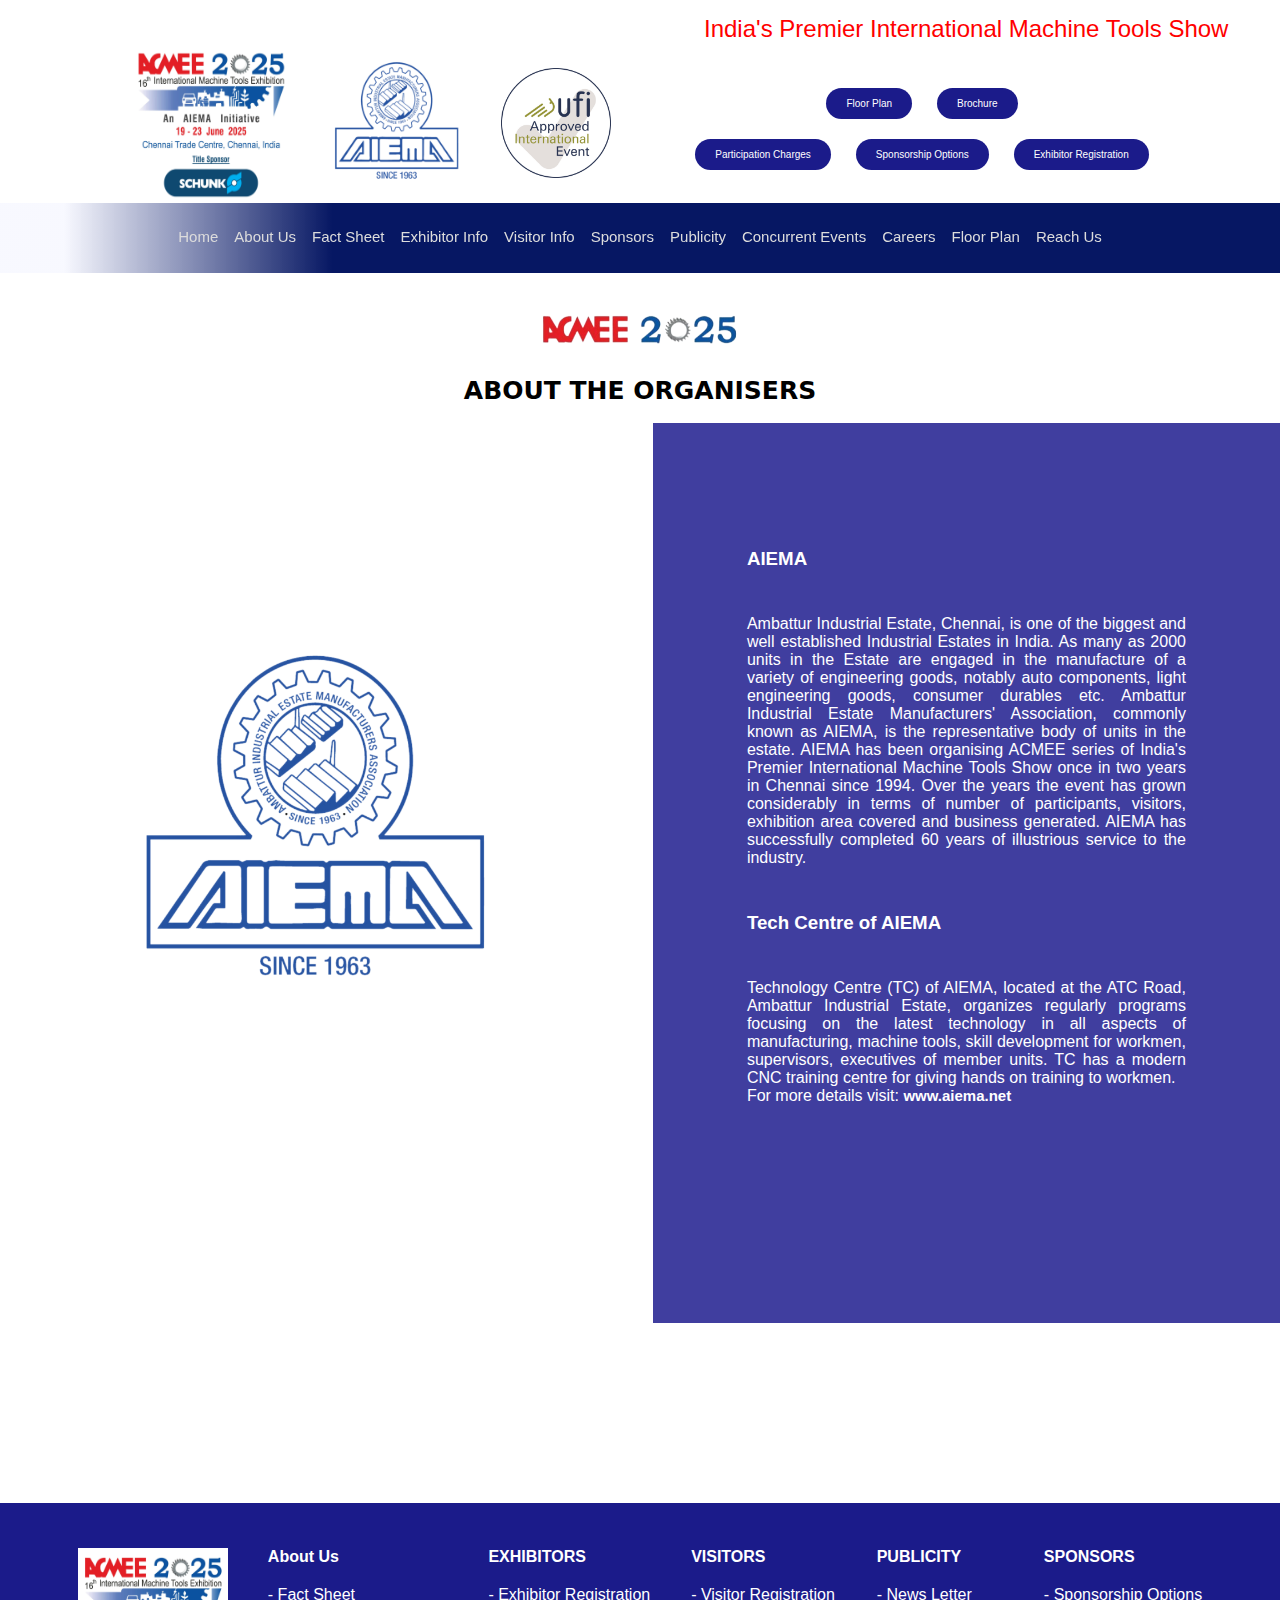
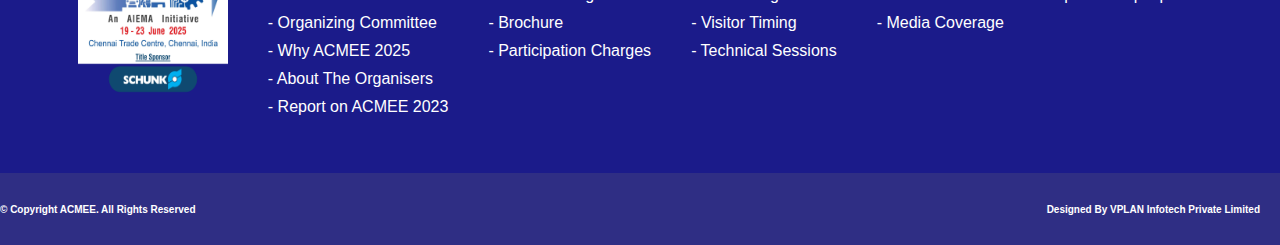
==== About the Organisers.html @ 8b9c7cbf "Add files via upload" ====
<!DOCTYPE html>
<html>
  <head>
    <meta charset="utf-8" />
    <meta http-equiv="X-UA-Compatible" content="IE=edge" />
    <title>ACMEE</title>
    <meta name="viewport" content="width=device-width, initial-scale=1" />
    <link rel="stylesheet" href="https://cdnjs.cloudflare.com/ajax/libs/font-awesome/6.6.0/css/all.min.css" integrity="sha512-Kc323vGBEqzTmouAECnVceyQqyqdsSiqLQISBL29aUW4U/M7pSPA/gEUZQqv1cwx4OnYxTxve5UMg5GT6L4JJg==" crossorigin="anonymous" referrerpolicy="no-referrer" />
    <link rel="stylesheet" type="text/css" media="screen" href="main.css" />
  </head>
  <body>
    <header>
      <div class="text"><div class="t"><h2>India's Premier International Machine Tools Show</h2></div></div>
      <div class="content">
        <div class="images">
          <img class="img1" src="Images/Untitled-design-49-e1704970346873-768x671.png" alt="">
          <img class="img2" src="Images/Untitled-design-46-768x768.png" alt="">
          <img class="img3" src="Images/UFI-International-Event-1-768x768.png" alt="">
        </div>
        <div class="texts">
          <div class="text1"><a href="">Floor Plan</a><a href="">Brochure</a></div>
          <div class="text2"><a href="">Participation Charges</a><a href="">Sponsorship Options</a><a href="">Exhibitor Registration
          </a></div>
        </div>
      </div>
    </header>
    <nav>
      <input type="checkbox" id="check" />
      <label for="check" class="menu">
        <svg
          xmlns="http://www.w3.org/2000/svg"
          width="30"
          height="30"
          fill="currentColor"
          class="bi bi-list"
          viewBox="0 0 16 16"
        >
          <path
            fill-rule="evenodd"
            d="M2.5 12a.5.5 0 0 1 .5-.5h10a.5.5 0 0 1 0 1H3a.5.5 0 0 1-.5-.5zm0-4a.5.5 0 0 1 .5-.5h10a.5.5 0 0 1 0 1H3a.5.5 0 0 1-.5-.5zm0-4a.5.5 0 0 1 .5-.5h10a.5.5 0 0 1 0 1H3a.5.5 0 0 1-.5-.5z"
          />
        </svg>
      </label>
      <div class="nav-items">
        <ul class="overview">
          <li>
            <a href="./index.html">Home</a>
          </li>
          <li class="dropdown">
            <a href="#" class="dropdown-toggle">About Us <i class="fa-solid fa-caret-down"></i></a>
            <ul class="dropdown-menu">
              <li><a href="./ACMEE 2025 Organizing Committee.html">ACMEE 2025 Organizing Committee</a></li>
              <li><a href="#">Why Acmee 2025</a></li>
              <li><a href="./About the Organisers.html">About the Organisers</a></li>
              <li><a href="./Brief Report on last edition ACMEE 2023.html">Brief Report on last edition ACMEE 2023</a></li>
            </ul>
          </li>
          <li>
            <a href="#">Fact Sheet</a>
          </li>
          <li class="dropdown">
            <a href="#" class="dropdown-toggle">Exhibitor Info <i class="fa-solid fa-caret-down"></i></a>
            <ul class="dropdown-menu">
              <li><a href="#">Exhibitor Registration
              </a></li>
              <li><a href="#">Brochure
              </a></li>
              <li><a href="#">Floor Plan
              </a></li>
              <li><a href="#">Participation Charges
              </a></li>
              <li><a href="#">Exhibitor Manual
              </a></li>
              <li><a href="#">Links & Downloads
              </a></li>
              <li><a href="#">Exhibition Venue
              </a></li>
              <li><a href="#">List of Exhibitors
              </a></li>
              <li><a href="#">Time Schedule
              </a></li>
              <li><a href="#">Exhibitor Login
              </a></li>
            </ul>
          </li>
          <li class="dropdown">
            <a href="#" class="dropdown-toggle">Visitor Info <i class="fa-solid fa-caret-down"></i></a>
            <ul class="dropdown-menu">
              <li><a href="#">Visitor Registration

              </a></li>
              <li><a href="#">Visitor Timings

              </a></li>
              <li><a href="#">Technical sessions

              </a></li>
              <li><a href="#">Report on ACMEE 2023
              </a></li>
            </ul>
          </li>
          <li class="dropdown">
            <a href="#" class="dropdown-toggle">Sponsors <i class="fa-solid fa-caret-down"></i></a>
            <ul class="dropdown-menu">
              <li><a href="#">Sponsorship Options and privileges</a></li>
              <li><a href="#">Dossier on ACMEE 2023</a></li>
            </ul>
          </li>
          <li class="dropdown">
            <a href="#" class="dropdown-toggle">Publicity <i class="fa-solid fa-caret-down"></i></a>
            <ul class="dropdown-menu">
              <li><a href="#">Publicity by The Organizers</a></li>
              <li><a href="#">News Letter</a></li>
              <li><a href="#">Media Coverage</a></li>

            </ul>
          </li>
          <li class="dropdown">
            <a href="#" class="dropdown-toggle">
              Concurrent Events <i class="fa-solid fa-caret-down"></i></a>
            <ul class="dropdown-menu">
              <li><a href="#">Product launches
              </a></li>
              <li><a href="#">Product Presentations
              </a></li>
              <li><a href="#">Technical Sessions
              </a></li>
              <li><a href="#">Exhibitor Meet
              </a></li>
              <li><a href="#">International Net Working Program
              </a></li>
              <li><a href="#">Buyer Seller Meet
              </a></li>
              <li><a href="#">Projects of Students
              </a></li>
            </ul>
          </li>
          <li>
            <a href="#">Careers</a>
          </li>
          <li>
            <a href="#">Floor Plan</a>
          </li>
          <li>
            <a href="./Reach Us.html">Reach Us</a>
          </li>
        </ul>
      </div>
    </nav>
    <section class="hero2 hero6">
        <div class="he-2">
          <img src="Images/image__3_-removebg-preview.png" alt="">
    
        </div>
        <h1>ABOUT THE ORGANISERS
        </h1>
        <div class="ac-main" style="margin-top: 2vh;">
          <div class="ac-div1">
            <img src="Images/Untitled-design-46-768x768.png" alt="">
          </div>
          <div class="ac-div2">
            <div>
              <h3>AIEMA</h3>
              <p>Ambattur Industrial Estate, Chennai, is one of the biggest and well established Industrial Estates in India. As many as 2000 units in the Estate are engaged in the manufacture of a variety of engineering goods, notably auto components, light engineering goods, consumer durables etc. Ambattur Industrial Estate Manufacturers' Association, commonly known as AIEMA, is the representative body of units in the estate. AIEMA has been organising ACMEE series of India's Premier International Machine Tools Show once in two years in Chennai since 1994. Over the years the event has grown considerably in terms of number of participants, visitors, exhibition area covered and business generated. AIEMA has successfully completed 60 years of illustrious service to the industry.</p>
              <h3 class="h3">Tech Centre of AIEMA</h3>
              <p>Technology Centre (TC) of AIEMA, located at the ATC Road, Ambattur Industrial Estate, organizes regularly programs focusing on the latest technology in all aspects of manufacturing, machine tools, skill development for workmen, supervisors, executives of member units. TC has a modern CNC training centre for giving hands on training to workmen.
              </p>
              <p>For more details visit: <a href="">www.aiema.net</a></p>
            </div>
          </div>
        </div>
        </section>
    
        <footer>
          <div class="img"><img src="./Images/Untitled-design-49-e1704970346873-768x671.png" alt=""></div>
          <div>
            <h4><i class="fa-solid fa-square"></i> About Us</h4>
            <ul>
            <li><a href="">- Fact Sheet</a></li>
            <li><a href="./ACMEE 2025 Organizing Committee.html">- Organizing Committee</a></li>
            <li><a href="">- Why ACMEE 2025</a></li>
            <li><a href="./About the Organisers.html">- About The Organisers</a></li>
            <li><a href="./Brief Report on last edition ACMEE 2023.html">- Report on ACMEE 2023</a></li>
            </ul>
          </div>
          <div>
            <h4><i class="fa-solid fa-square"></i> EXHIBITORS</h4>
            <ul>
              <li><a href="">- Exhibitor Registration</a></li>
              <li><a href="">- Brochure</a></li>
              <li><a href="">- Participation Charges</a></li>
              
            </ul>
          </div>
          <div>
            <h4><i class="fa-solid fa-square"></i> VISITORS </h4>
            <ul>
              <li><a href="">- Visitor Registration</a></li>
              <li><a href="">- Visitor Timing</a></li>
              <li><a href="">- Technical Sessions</a></li>
            </ul>
          </div>
           
          
          
          <div><h4><i class="fa-solid fa-square"></i> PUBLICITY</h4>
          <ul><li><a href="">- News Letter</a></li>
          <li><a href="">- Media Coverage</a></li></ul></div>
          <div>
            <h4><i class="fa-solid fa-square"></i> SPONSORS</h4>
            <ul>
              <li><a href=""> - Sponsorship Options</a></li>
            </ul>
          </div>
        </footer>
        <div class="foot">
          <h4>© Copyright ACMEE. All Rights Reserved</h4><h4>Designed By VPLAN Infotech Private Limited</h4>
        </div>
    <script >
    document.addEventListener("DOMContentLoaded", function () {
      const dropdownToggles = document.querySelectorAll(".dropdown-toggle");
    
      dropdownToggles.forEach((toggle) => {
        toggle.addEventListener("click", function (e) {
          e.preventDefault();
          const parent = this.parentElement;
          parent.classList.toggle("active");
        });
      });
    });
    </script>
  </body>
</html>
---- main.css ----
/* General styles */
* {
    margin: 0;
    padding: 0;
    box-sizing: border-box;
    font-family: "Rubik", sans-serif;
  }
  
  /* Nav */
  nav {
    height: 70px;
    background: rgb(20, 20, 20);
    color: rgb(220, 220, 220);
    padding: 0 2rem;
    display: flex;
    justify-content: space-between;
    align-items: center;
    position: sticky;
    top: 0;
    right: 0;
  }
  
  nav svg {
    display: none;
  }
  
  .logo h2 {
    text-decoration: overline;
    font-style: italic;
    color: rgb(0, 206, 206);
    cursor: pointer;
    margin: 0 0.5rem;
  }
  
  .nav-items {
    display: flex;
    justify-content: center;
    align-items: center;
  }
  
  .overview {
    margin: auto;
    width: 100%;
    display: flex;
    justify-content: space-around;
  }
  
  .nav-items h3 {
    display: none;
  }
  
  nav li {
    list-style: none;
    margin: 0 0.5rem;
    position: relative; /* Ensure positioning for dropdown */
  }
  
  nav a {
    text-decoration: none;
    color: rgb(220, 220, 220);
    font-size: 15px;
  }
  
  nav a:hover {
    color: #fff200;
  }
  
  nav a::after {
    content: "";
    display: block;
    height: 3px;
    background: #a0ebfd;
    width: 0%;
    transition: all ease-in-out 300ms;
  }
  
  #check,
  .menu {
    display: none;
  }
  
  nav{
    background: linear-gradient(90deg, rgba(247,248,255,0.9047268565629377) 5%, rgba(6,23,99,1) 26%, rgba(6,23,99,1) 100%);
    display: flex;
    justify-content: center;
    width: 100vw;
  }
  /* Dropdown styles */
  .dropdown-menu {
    display: none;
    position: absolute;
    left: 0;
    background: rgba(6,23,99,1);
    list-style: none;
    padding: 0.5rem 0;
    border-radius: 4px;
    width: 200px;
    box-shadow: 0 2px 5px rgba(0, 0, 0, 0.2);
    z-index: 10;
  }
  
  .dropdown-menu li {
    margin: 0;
    padding: 0;
  }
  
  .dropdown-menu a {
    display: block;
    padding: 0.5rem 1rem;
    color: rgb(220, 220, 220);
    text-decoration: none;
    font-size: 13px;
  }
  
  .dropdown-menu a:hover {
    color: rgb(27, 27, 138);
    background: linear-gradient(-180deg, rgba(103,91,182,1) 25%, rgba(250,247,255,0.9047268565629377) 100%, rgba(6,23,99,1) 100%);
 
  }
  
  /* Show dropdown on hover for desktop view */
  .dropdown:hover .dropdown-menu {
    display: block;
  }
  
  /* Hero section */
  .hero-section {
    height: 100vh;
    background: url("hero-bg.jpg") center no-repeat;
    background-size: cover;
  }
  
  .text{
    display: flex;
    justify-content: end;
  }
  .t{
    padding-top:15px;
    color: red;
    width: 45vw;
  }
  .text h2 {
    font-family: Impact, Haettenschweiler, sans-serif;
    font-weight: lighter; /* Ensure text appears normal */
  }
  
  .content{
    display: flex;
    justify-content: center;
    flex-wrap: wrap;
    column-gap: 5vw;
  }
  .texts{
    padding-left: 20px;
    padding-top: 5vh;
    max-width: 49vw;
    text-align: center;
  }
  .text1{
    text-align: center;
    display: flex;
    column-gap: 25px;
    justify-content: center;
    margin-bottom: 20px;
  }
  .text2{
    text-align: center;
    display: flex;
    column-gap: 25px;
    justify-content: center;
    margin-bottom: 20px;
  }
  .images{
    display: flex;
    justify-content: center;
    column-gap: 25px;
    align-items: center;
    max-width: 48vw;
  }
  .img1,.img2{
    width: 160px;
    height: 160px;
  }
  .img3{
    width: 110px;
    height: 110px;
  }
  .text1 a{
    text-decoration: none;
    color: white;
    font-size: 10px;
    background-color: rgb(27, 27, 138);
    padding: 10px 20px;
    border-radius: 20px;
  }
  .text2 a{
    text-decoration: none;
    font-size: 10px;
    color: white;
    background-color: rgb(27, 27, 138);
    padding: 10px 20px;
    border-radius: 20px;
  }
  .acmee{
    margin-top: 5px;
    display: flex;
    justify-content: space-around;
    background-color: rgb(27, 27, 138);
    width: 100vw;
    height:45vh;
  }
  .ac-image{
    width: 100%;
    height: 100%;
  }
  .acmee .ac-image img{
    width: 100%;
    height: 100%;
  }
  .hero2{
    text-align: center;
  }
  .he-2{
    margin-top: 4vh;
    display: flex;
    justify-content: center;
    margin-bottom: 3vh;
  }
  .he-2 img{
    width: 200px;
    height: 40px;
  }
  .hero2 h1{
    font-family:system-ui, -apple-system, BlinkMacSystemFont, 'Segoe UI', Roboto, Oxygen, Ubuntu, Cantarell, 'Open Sans', 'Helvetica Neue', sans-serif;
    font-size: 25px;
  }
  .floorplan{
    margin: auto;
    width: 80vw;
    height: 150vh;
  }
  .floorplan embed{
  
    width: 100%;
    height: 100%;
  }
  .hero3{
    background-color: rgb(64, 62, 159);
    width: 100%;
    text-align: center;
    padding-top: 15vh;
    min-height: 50vh;
    color: white;
  }
  .hero3 h3{
    margin-bottom: 5vh;
  }
  .hero3 div{
    margin: auto;
    width: 60vw;
  }
  .hero3 h4{
    margin-top: 5vh;
  }
  .hero3 h4 a{
    color: white;
    font-weight: lighter;
    text-decoration: none;
    background-color: rgb(53, 189, 185);
    padding: 20px 25px;
  }
  .hero4{
    text-align: center;
    padding-top: 20px;
  }
  .hero4 h2{
    font-family: system-ui, -apple-system, BlinkMacSystemFont, 'Segoe UI', Roboto, Oxygen, Ubuntu, Cantarell, 'Open Sans', 'Helvetica Neue', sans-serif;
  }
  .hero4 img{
    margin-top: 20px;
    width: 200px;
    height: 40px;
  }
  .g-main{
    display: flex;
    justify-content: space-between;
    flex-wrap: wrap;
  }
  .g-main div{
    width: 50%;
    min-height: 50vh;
  }
  .g-main div h2{
    margin: auto;
    width: 70%;
  }
  .g2{
    padding-top: 15vh;
    text-align: justify;
    color:white;
    background-color: rgb(64, 62, 159);
  }
  .g2 h2{
    font-family: 'Lucida Sans', 'Lucida Sans Regular', 'Lucida Grande', 'Lucida Sans Unicode', Geneva, Verdana, sans-serif;
    line-height: 25px;
    font-size: 22px;
  }
  .g2 ul{padding: 3vh 8vw ;
    list-style-type: disc;
  }
  .g2 ul li{
    margin-bottom: 15px;
  }
  .g2 ul  a{
    text-decoration: none;
    font-weight: bold;
    color: white;
    margin-left: -10px;
  }
  .dummy{
    height: 30vh;
  }
  .hero5{
    width: 100vw;
    background-color: rgb(64, 62, 159);
    min-height: 100vh;
    padding: 20vh 10vw;
    display: flex;
    flex-direction: column;
    text-align: center;
    justify-content: center;
  }
  .hero5 img{
    margin: auto;
    width: 80%;
    height: 80%;
  }
  .hero5 a{
    text-decoration: none;
    font-weight: bold;
    color: white;
    min-width:200px ;
    max-width: 400px;
    margin: auto;
    padding: 20px 25px;
    margin-top: 10vh;
    background-color: rgb(62, 149, 146);
  }
  .ac-main div{
width: 49vw;
min-height: 100vh;
  }
  .ac-main div img{
    width: 70%;
    min-height: 60%;
  }
  .ac-main{
    margin-top: 10vh;
    display: flex;
    flex-wrap: wrap;
    justify-content: space-between;
  }
  .ac-div1{
    padding-top: 20vh;
  }
  .ac-div2{
    background-color:rgb(64, 62, 159);
  }
  .ac-div2 div{
    text-align: left;
    padding: 20% 15%;
    color: white;
  }
  .ac-div2 p{
    text-align: justify;
  }
  .ac-div2 p a{
    text-decoration: none;
    font-weight: bold;
    color: white;
    font-size: 15px;
  }
  .ac-div2 h3{
    margin-bottom: 5vh;
  }
  .ac-div2 .h3{
    margin-top: 5vh;
  }
  .hero7 h2{
    margin-top: 30px;
    font-size: 35px;
  }
  .en-main{
    width: 100vw;
    min-height: 100vh;
    background-attachment: fixed;
    background-color: rgb(64, 62, 159);
    display: flex;
    flex-wrap: wrap;
    padding-bottom: 20vh;
  }
  .en-main div{
    width: 49vw;
    padding-top: 10vh;
  }
  .en-main form{
    width: 80%;
text-align: left;
padding-left: 20%;
  }
  .en-main i{
    font-size: 15px;
  }
  
  .contact-table {
    width: 100%;
    border-collapse: collapse; /* Remove space between cells */
    margin: 20px 0; /* Add space around the table */
    font-family: Arial, sans-serif; /* Set font for the table */
    font-size: 16px; /* Set font size */ /* Add shadow to the table */
  }
  
  .contact-table th,
  .contact-table td {
    padding: 12px 15px; /* Add padding inside cells */ /* Add border to cells */
    text-align: left; /* Align text to the left */
    vertical-align: top; /* Align cell content to the top */
  } .contact-table td i{
    margin-top: -12px;
  }
  .contact-table thead th {
    background-color: #007bff; /* Set background color for header */
    color: #ffffff; /* Set text color for header */
    text-align: center; /* Center align the header text */
  }

   .en-div2 {
    color: white;
    padding-left:10vw;
  }
  .en-div2 table{
    margin-top: 8vh;
  }
  .en-div2 i{
    background-color: red;
    padding: 15px;
    border-radius: 50%;
  }
  form input,textarea{
    width: 80%;
    padding: 12px;
    
  }
  form textarea{
    height: 25vh;
  }
  form button{
    margin-top: 40px;
    padding: 10px 35px;
    font-size: 7px;
    cursor: pointer;
    font-weight: lighter;
  }
  .foot{
    background-color: rgb(47, 46, 132);
    width: 100vw;
    height: 8vh;
    color: white;
    font-size: 10px;
    font-weight: lighter;
    display: flex;
    justify-content: space-between;
    align-items: center;
    padding: auto 25px;
  }
  .foot h4{
    margin-right: 20px;
  }
  footer{
    padding-top: 5vh;
    display: flex;
    flex-wrap: wrap;
    justify-content: center;
    margin-top: 20vh;
    width: 100vw;
    min-height: 30vh;
    
    row-gap: 10%;
    background-color: rgb(27, 27, 138);
  }
  footer ul{
    list-style: none;
  }
  footer div{
    margin-right: 20px;
    margin-left: 20px;
    color: white;
  }
  footer div h4{
    margin-bottom: 20px;
  }
  footer div li{
    margin-bottom: 10px;
  }
  footer div li a {
    text-decoration: none;
    color: white;
  }
  footer div img{
    width: 150px;
    height: 150px;
  }
  footer h4 i{
    color: orange;
    font-size: 10px;
  }
  footer div h4 i{
    margin-bottom: 10px;
    font-size: 8px;
  }
  .oc div img{
    margin-top: 20px;
width: 220px;
height:50px;
  }

.oc 
{background-color: whitesmoke; 
  width: 100vw;
  min-height: 100vh;
text-align: center;
}
.oc h3{
  margin-top: 3vh;
  margin-bottom: 3vh;

}
.oc-main{
  width: 100%;
  display: flex;
  justify-content: center;
  row-gap: 20px;
  flex-wrap: wrap;
  column-gap: 20px;
}
.oc-con{
  width: 280px;
  height: 500px;
  background-color: white;
  
  color: rgb(75, 75, 75);
}
.oc-con:hover{
  background-color: rgb(27, 27, 138);
  color: white;
}
.oc-main .oc-con img{
  width: 250px;
  height: 250px;
}
.oc-con{
  flex-direction: column;
}
.oc-con p{
  font-size: 12px;
}
.oc-main .oc-con h5{
  font-family: Arial, Helvetica, sans-serif;
  font-weight: 400;
}
.oc-con img{
  margin-bottom: 6vh;
}
.oc-con h2{
  margin-bottom: 20px;
}

.oc-con p{
  margin-bottom: 10px;
}
.b-main .b-div1{
  width: 30vw;
  height: 60vh;
}
.hero9{
  display: flex;
  justify-content: center;
  flex-direction: column;
  align-items: center;
  column-gap: 20px;
}
.hero9 img{
width: 300px;
height: 150px;
margin: auto;

}
.hero9 div img{
  width: 350px;
  height: 300px;
}
.hero9 div{
  margin-top: 10vh;
  display: flex;
  column-gap: 20px;
  flex-wrap: wrap;
  row-gap: 20px;
}
.b-text{
  padding: 10vw;
}
.b-text p{
  line-height: 25px;
  font-size: 14px;
  color: rgb(75, 75, 75);
  font-weight: bold;
  font-family: Verdana, Geneva, Tahoma, sans-serif;
}
.b-div1{
  text-align: center;
}
.b-d h1{
  margin-bottom: 4vh;
  font-size: 32px;
  color: rgb(2, 2, 85);
  font-family: 'Segoe UI', Tahoma, Geneva, Verdana, sans-serif;
}
.b-d{
  width: 50vw;
  padding: 4vh 10vw;
}
.b-d h4{
  line-height: 30px;
  color: rgb(75, 75, 75);
  font-size: 15px;
  text-align: justify;
  font-family: Verdana, Geneva, Tahoma, sans-serif;
}
/* Responsive */

  @media (max-width: 750px) {
    .nav-items {
      position: fixed;
      top: 0;
      left: 0;
      height: 100vh;
      width: 250px;
      flex-direction: column;
      justify-content: center;
      align-items: center;
      background: rgb(255, 255, 255);
      padding: 2rem;
      left: -250px;
      transition: all ease-in-out 1s;
      z-index: 99; /* Ensure nav items are above other content */
    }
    .nav-items a{
      color: rgba(6,23,99,1);
    }
    .nav-items a:hover{
      color: orange;
    }
    .nav-items li ul{
      background-color: rgba(6,23,99,1);
    }
    .nav-items li ul a{
      color: white;
    }
    .nav-items li ul a:hover{
      color: rgb(27, 27, 138);
      background: linear-gradient(-180deg, rgba(103,91,182,1) 25%, rgba(250,247,255,0.9047268565629377) 100%, rgba(6,23,99,1) 100%);
        }
    .overview {
      flex-direction: column;
      width: auto;
    }
    nav{
      display: flex;
    }
    .nav-items h3 {
      display: inline-block;
      font-weight: 400;
      text-transform: uppercase;
      font-size: 13px;
      margin-bottom: 1rem;
    }
  
    nav svg {
      display: inline-block;
      cursor: pointer;
      vertical-align: top;
    }
  
    nav li {
      margin: 1rem 0;
    }
  
    nav a {
      display: inline-block;
    }
  
    nav a:hover {
      margin-left: 2px;
      transition: all ease-in-out 300ms;
    }
    .g-main div{
      width: 100vw;
    }
    .ac-main div{
      width: 100vw;
    }
    .menu {
      display: inline-block;
      position: relative;
      right: 2.5rem;
      margin-left:90vw; /* Adjust to right side */
      z-index: 100; /* Keep menu icon above everything */
    }
    .en-main div{
      width: 100%;
    }
    form input,textarea{
      width: 100%;
    }
    #check:checked ~ .nav-items {
      left: 0;
    }
  
    /* Mobile dropdown styles */
    .dropdown-menu {
      position: relative;
      display: none;
    }
  
    .dropdown.active .dropdown-menu {
      display: block;
    }
    .t{
        width: 100vw;
        font-size: 10px;
      }
      .images{
        width: 100vw;
      }
      .img1,.img2{
        width: 100px;
        height: 100px;
      }
      footer{
        flex-direction: column;
        column-gap: 25px;
      }
      footer .img{
        margin: auto;
      }
      .img3{
        width: 70px;
        height: 70px;
      }
      .texts{
        width: 100vw;
      }
      .t{
        text-align: center;
      }
      .text1 a, .text2 a{
        font-size: 8px;
      }
      .hero3{
        min-height: 60vh;
      }
      .hero3 div{
        width: 90%;
      }
      .hero3 p{
        font-size: 13px;
        line-height: 20px;
      } 
  }
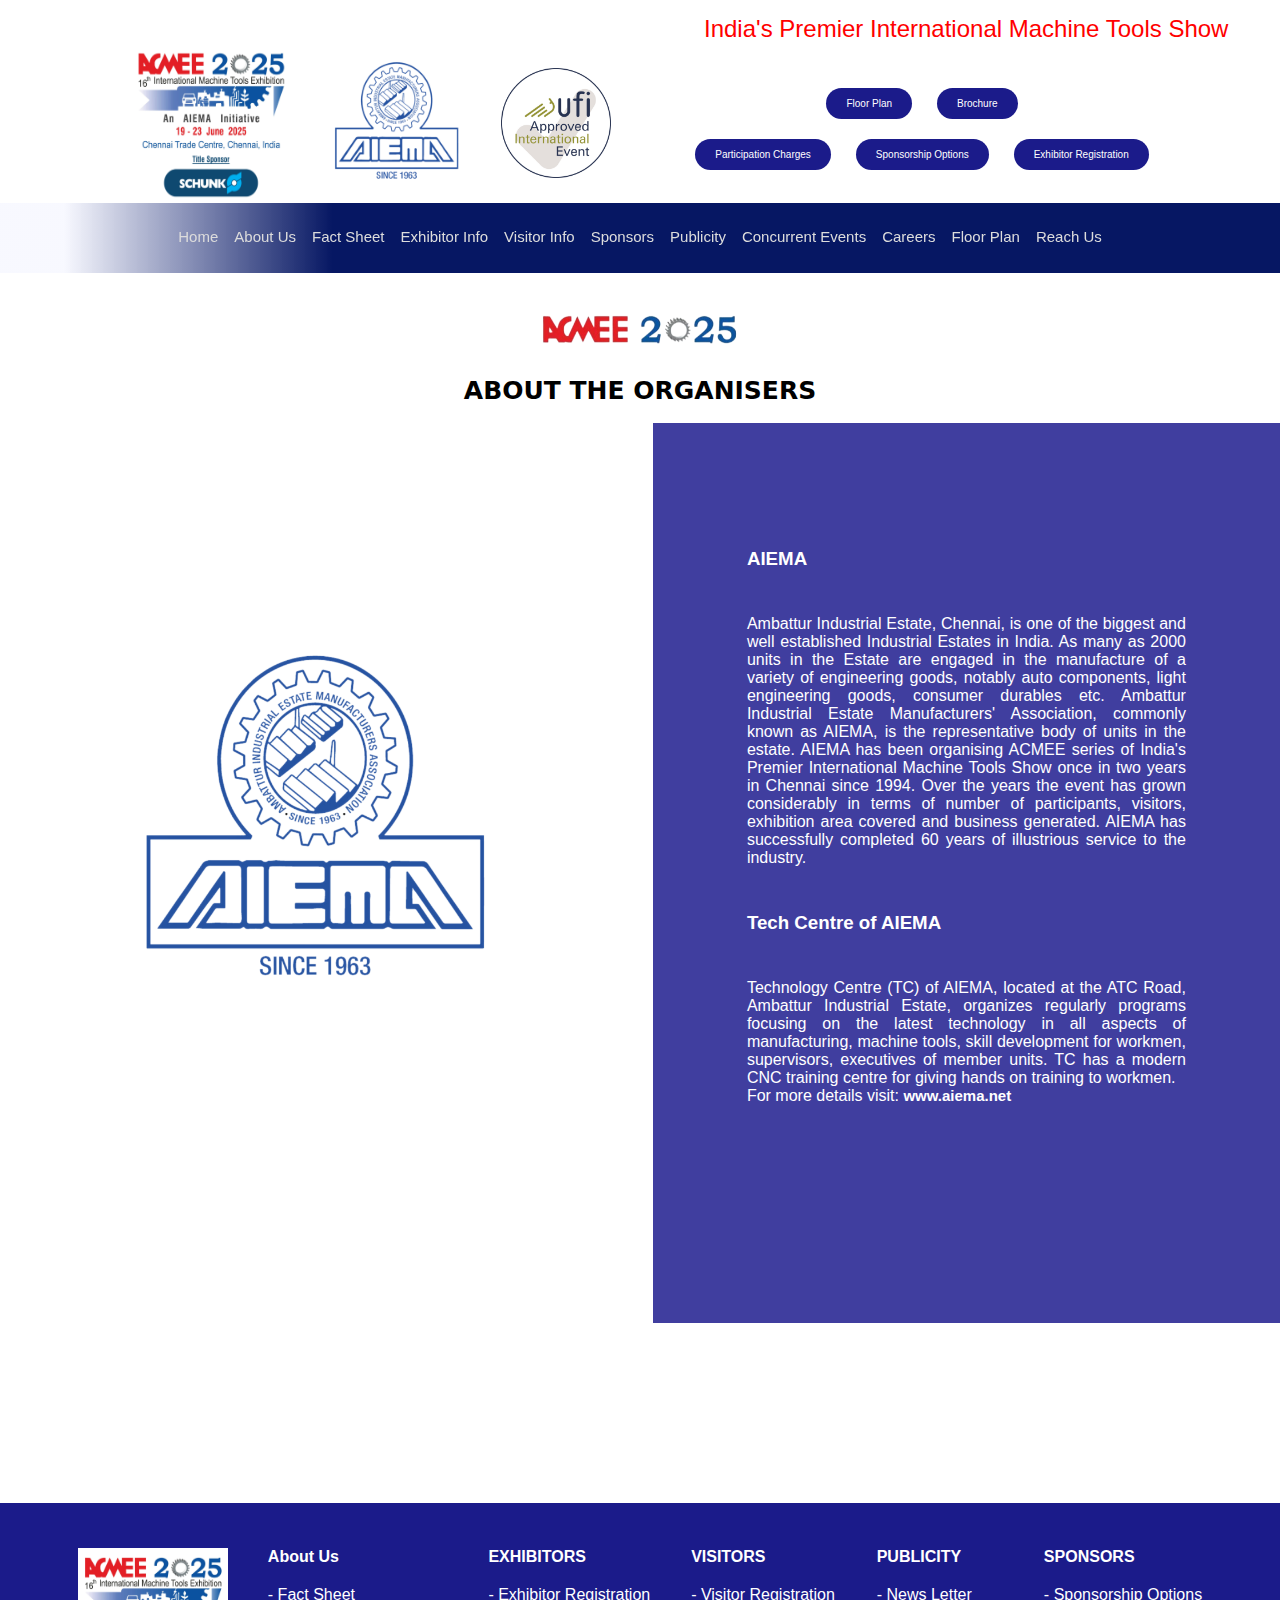
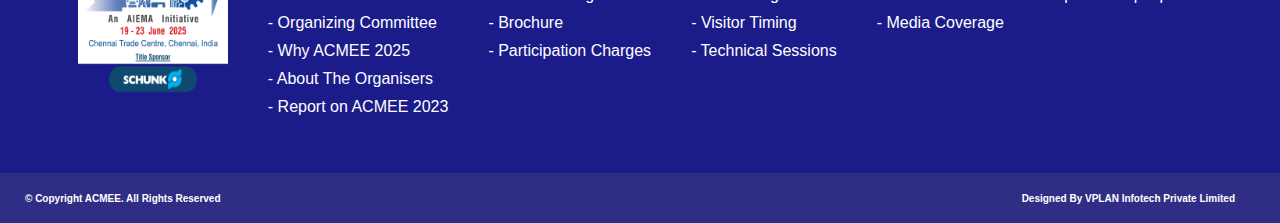
==== commit f770290a: "Add files via upload" ====
--- a/About the Organisers.html
+++ b/About the Organisers.html
@@ -56,7 +56,7 @@
             </ul>
           </li>
           <li>
-            <a href="#">Fact Sheet</a>
+            <a href="./factsheet.html">Fact Sheet</a>
           </li>
           <li class="dropdown">
             <a href="#" class="dropdown-toggle">Exhibitor Info <i class="fa-solid fa-caret-down"></i></a>
@@ -73,11 +73,11 @@
               </a></li>
               <li><a href="#">Links & Downloads
               </a></li>
-              <li><a href="#">Exhibition Venue
+              <li><a href="./Exhibition Venue.html">Exhibition Venue
               </a></li>
               <li><a href="#">List of Exhibitors
               </a></li>
-              <li><a href="#">Time Schedule
+              <li><a href="./Time_Shedule.html">Time Schedule
               </a></li>
               <li><a href="#">Exhibitor Login
               </a></li>
@@ -89,13 +89,13 @@
               <li><a href="#">Visitor Registration
 
               </a></li>
-              <li><a href="#">Visitor Timings
+              <li><a href="./factsheet.html">Visitor Timings
 
               </a></li>
               <li><a href="#">Technical sessions
 
               </a></li>
-              <li><a href="#">Report on ACMEE 2023
+              <li><a href="./Brief Report on last edition ACMEE 2023.html">Report on ACMEE 2023
               </a></li>
             </ul>
           </li>
@@ -109,9 +109,9 @@
           <li class="dropdown">
             <a href="#" class="dropdown-toggle">Publicity <i class="fa-solid fa-caret-down"></i></a>
             <ul class="dropdown-menu">
-              <li><a href="#">Publicity by The Organizers</a></li>
-              <li><a href="#">News Letter</a></li>
-              <li><a href="#">Media Coverage</a></li>
+              <li><a href="./Publicity by The Organizers.html">Publicity by The Organizers</a></li>
+              <li><a href="./News Letter.html">News Letter</a></li>
+              <li><a href="./Media Coverage.html">Media Coverage</a></li>
 
             </ul>
           </li>
@@ -176,7 +176,7 @@
           <div>
             <h4><i class="fa-solid fa-square"></i> About Us</h4>
             <ul>
-            <li><a href="">- Fact Sheet</a></li>
+            <li><a href="./factsheet.html">- Fact Sheet</a></li>
             <li><a href="./ACMEE 2025 Organizing Committee.html">- Organizing Committee</a></li>
             <li><a href="">- Why ACMEE 2025</a></li>
             <li><a href="./About the Organisers.html">- About The Organisers</a></li>
@@ -196,7 +196,7 @@
             <h4><i class="fa-solid fa-square"></i> VISITORS </h4>
             <ul>
               <li><a href="">- Visitor Registration</a></li>
-              <li><a href="">- Visitor Timing</a></li>
+              <li><a href="./factsheet.html">- Visitor Timing</a></li>
               <li><a href="">- Technical Sessions</a></li>
             </ul>
           </div>
@@ -204,8 +204,8 @@
           
           
           <div><h4><i class="fa-solid fa-square"></i> PUBLICITY</h4>
-          <ul><li><a href="">- News Letter</a></li>
-          <li><a href="">- Media Coverage</a></li></ul></div>
+          <ul><li><a href="./News Letter.html">- News Letter</a></li>
+          <li><a href="./Media Coverage.html">- Media Coverage</a></li></ul></div>
           <div>
             <h4><i class="fa-solid fa-square"></i> SPONSORS</h4>
             <ul>
--- a/main.css
+++ b/main.css
@@ -579,8 +579,11 @@
   margin-bottom: 10px;
 }
 .b-main .b-div1{
-  width: 30vw;
-  height: 60vh;
+  width: 40vw;
+  min-height: 35vh;
+}
+.b-main .b-div2{
+  width: 40vw;
 }
 .hero9{
   display: flex;
@@ -606,8 +609,15 @@
   flex-wrap: wrap;
   row-gap: 20px;
 }
+.b-main{
+  display: flex;
+  justify-content: center;
+  flex-wrap: wrap;
+}
 .b-text{
-  padding: 10vw;
+  padding-top: 4vh;
+  padding-left: 17vw;
+  padding-right: 17vw;
 }
 .b-text p{
   line-height: 25px;
@@ -615,26 +625,183 @@
   color: rgb(75, 75, 75);
   font-weight: bold;
   font-family: Verdana, Geneva, Tahoma, sans-serif;
+  text-align: justify;
 }
 .b-div1{
   text-align: center;
 }
 .b-d h1{
-  margin-bottom: 4vh;
-  font-size: 32px;
+  margin-bottom: 3vh;
+  font-size: 34px;
   color: rgb(2, 2, 85);
   font-family: 'Segoe UI', Tahoma, Geneva, Verdana, sans-serif;
 }
 .b-d{
-  width: 50vw;
-  padding: 4vh 10vw;
+  padding: 4vh 8vw;
+  padding-bottom: 0;
 }
 .b-d h4{
-  line-height: 30px;
+  line-height: 23px;
   color: rgb(75, 75, 75);
   font-size: 15px;
   text-align: justify;
   font-family: Verdana, Geneva, Tahoma, sans-serif;
+}
+.b-d table{
+  text-align: left;
+}
+.b-d table tr th{
+font-size: 23px;
+color: rgb(27, 27, 138);
+}
+.b-d table td{
+  padding: 5px auto;
+  font-size: 16px;
+  font-family: system-ui, -apple-system, BlinkMacSystemFont, 'Segoe UI', Roboto, Oxygen, Ubuntu, Cantarell, 'Open Sans', 'Helvetica Neue', sans-serif;
+  font-weight: bold;
+  color: rgb(75, 75, 75);
+} 
+
+.foot{
+  height: 5vh;
+  padding: 25px;
+}
+.hero10{
+  padding-left: 20vw;
+  padding-right: 20vw;
+  display: flex;
+  justify-content: left;
+  align-items: center;
+  flex-wrap: wrap;
+}
+.hero10 div{
+  text-align: center;
+  width: 300px;
+  padding: 20px;
+  display: flex;
+  flex-direction: column;
+}
+.hero10 img{
+  margin: auto;
+  width: 150px;
+  height: 150px;
+  margin-bottom: 10px;
+}
+.hero10 p{
+  font-size: 15px;
+  font-family: 'Lucida Sans', 'Lucida Sans Regular', 'Lucida Grande', 'Lucida Sans Unicode', Geneva, Verdana, sans-serif;
+  color: rgb(114, 114, 114)
+}
+.hero11 img{
+  width: 50vw;
+  height: 120px;
+}
+.hero12 .div1{
+  display: flex;
+  justify-content: center;
+  flex-direction: column;
+  text-align: center;
+  color: rgb(19, 95, 180);
+}
+.hero12 .div1 h1{
+  color: black;
+  margin-top: 15px;
+}
+.hero12 div img{
+  margin: auto;
+  width: 250px;
+  height: 50px;
+  margin-top: 15px;
+  margin-bottom: 15px;
+}
+.hero12 .div2{
+  margin-top: 10vh;
+}
+.divf {
+  display: grid;
+  grid-template-columns: repeat(3, 1fr);
+  grid-gap: 10px;
+  margin-bottom: 20px;}
+.divf div{
+  text-align: center;
+  min-width: 300px;
+  padding: 10vh 25px;
+ box-shadow: 0 0 1px 0 rgb(185, 185, 185);
+}
+.divf div h3{
+  margin-bottom: 5vh;
+}
+.divf p{
+  color: rgb(114, 114, 114);
+}
+
+.divif div img{
+  width: 70px;
+  height: 70px;
+}
+.divif{
+  padding-left: 20vw;
+  padding-right: 20vw;
+  color: rgb(114, 114, 114);
+  font-size: 14px;
+  font-weight: bold;
+}
+.divif div h3 a{
+text-decoration: none;
+font-weight: bold;
+color: rgb(240, 71, 155);
+}
+.divif div h4{
+  font-size: 16px;
+  font-family: Georgia, 'Times New Roman', Times, serif;
+  font-weight: bold;
+}
+.divif div h3{
+  text-align: justify;
+  line-height: 25px;
+}
+.divf div:hover {
+  
+  color: white;
+  background: linear-gradient(90deg, rgba(37,95,226,1) 30%, rgba(106,53,255,1) 68%);
+}
+
+.divf div:hover p {
+  color: white; /* Or any color you want */
+}
+.divf div p:hover{
+  color: white;
+}
+.hall-demo{
+  width: 100vw;
+  padding-top:5vh ;
+  padding-bottom: 5vh;
+  text-align: center;
+}
+.hall-demo h1{
+  margin-bottom: 5vh;
+  font-size: 35px;
+  color: rgb(27, 27, 138);
+}
+.hall-demo div{
+  margin-bottom: 5vh;
+}
+.hall-demo div select{
+  width: 150px;
+  cursor: pointer;
+  padding: 10px;
+}
+.hall-demo div select option{
+  padding: 5px;
+  cursor: pointer;
+}
+.hall-demo div iframe{
+  width: 60vw;
+  height: 65vh;
+}
+.herox{
+  width: 60vw;
+  margin: auto;
 }
 /* Responsive */
 
@@ -769,6 +936,9 @@
       .hero3{
         min-height: 60vh;
       }
+      .b-d{
+        width: 100%;
+      }
       .hero3 div{
         width: 90%;
       }
@@ -776,5 +946,20 @@
         font-size: 13px;
         line-height: 20px;
       } 
+      .b-main .b-div1{
+        width: 100vw;
+      }
+      .divf {
+        grid-template-columns: 1fr;
+        grid-gap: 25px; /* Optionally reduce gap for mobile */
+      }
+    
+      .divf div {
+        padding: 5vh 15px; /* Adjust padding for smaller screens */
+      }
+      .hero11 img{
+        width: 80vw;
+        height: 70px;
+      }
   }
   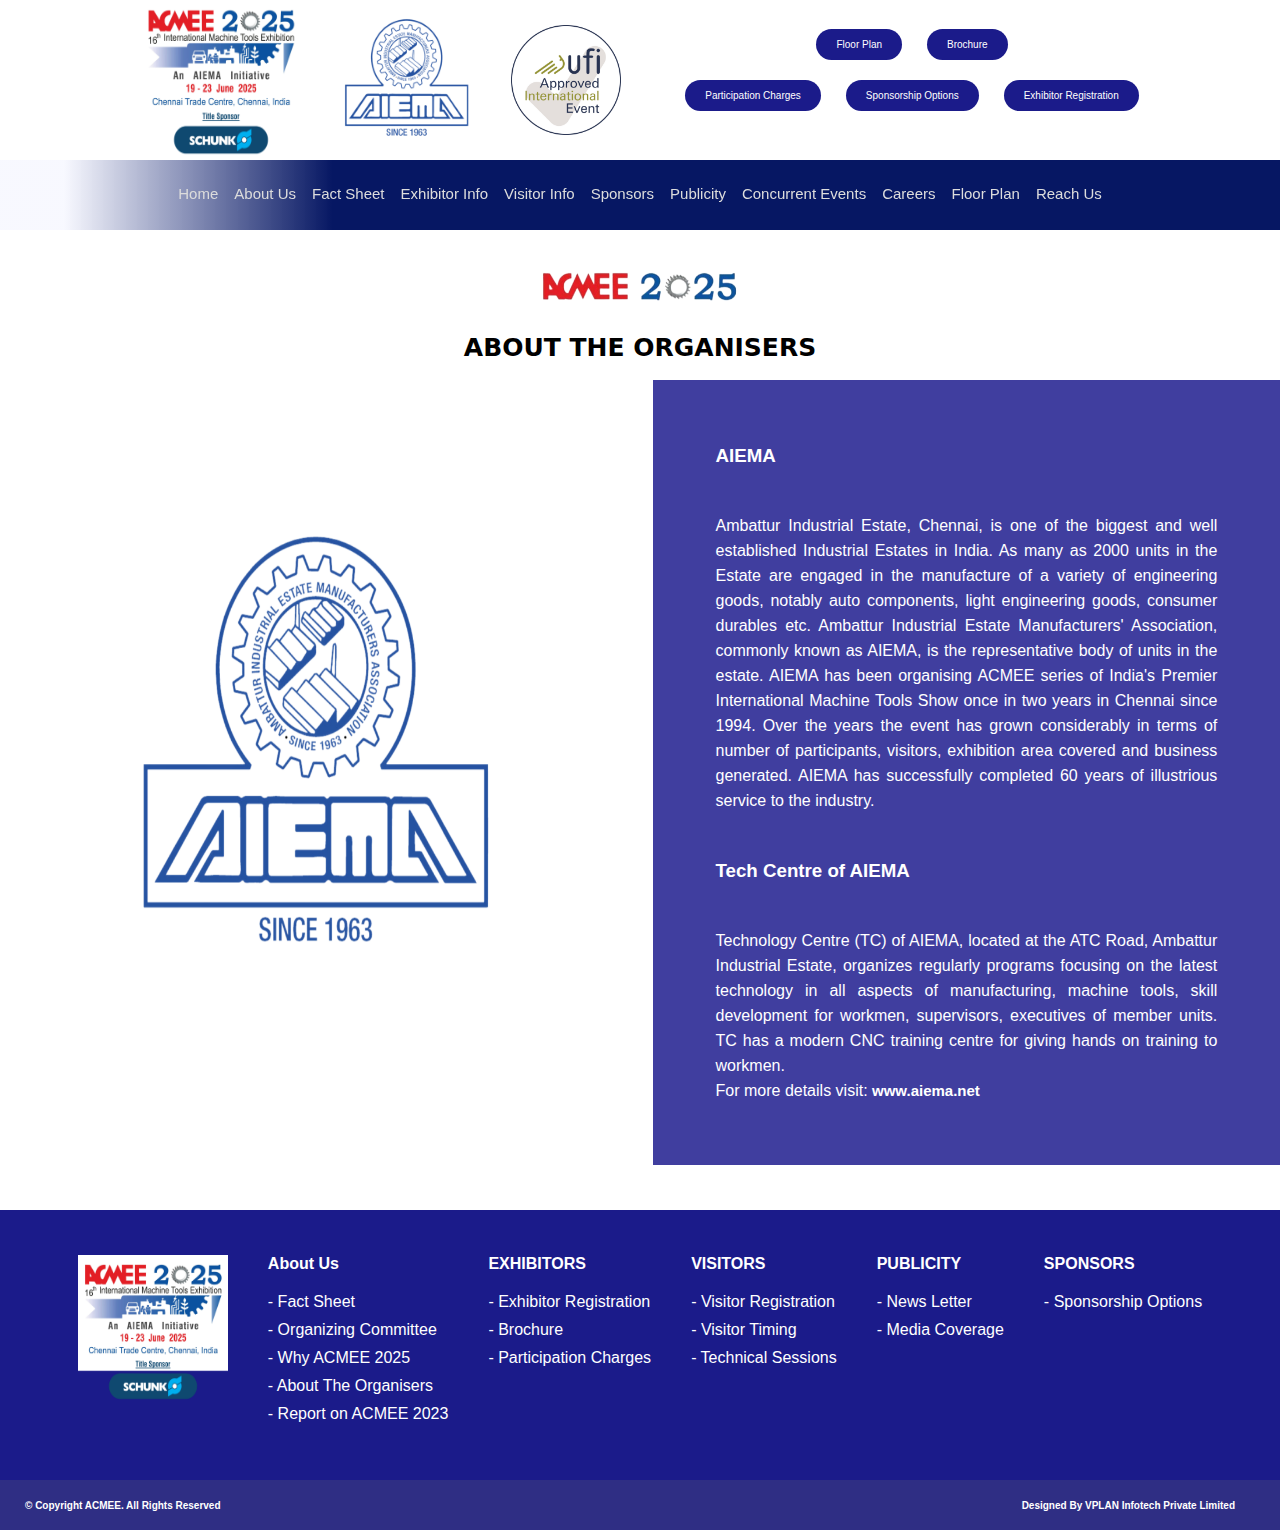
==== commit 31b88e04: "work complete" ====
--- a/About the Organisers.html
+++ b/About the Organisers.html
@@ -65,7 +65,7 @@
               </a></li>
               <li><a href="#">Brochure
               </a></li>
-              <li><a href="#">Floor Plan
+              <li><a href="./PDF/ACMEE-2025-2-9-2024-with-New-Halls.pdf">Floor Plan
               </a></li>
               <li><a href="#">Participation Charges
               </a></li>
@@ -75,7 +75,7 @@
               </a></li>
               <li><a href="./Exhibition Venue.html">Exhibition Venue
               </a></li>
-              <li><a href="#">List of Exhibitors
+              <li><a href="./PDF/EXHIBITOR-LIST-12.8.20241.pdf">List of Exhibitors
               </a></li>
               <li><a href="./Time_Shedule.html">Time Schedule
               </a></li>
@@ -86,7 +86,7 @@
           <li class="dropdown">
             <a href="#" class="dropdown-toggle">Visitor Info <i class="fa-solid fa-caret-down"></i></a>
             <ul class="dropdown-menu">
-              <li><a href="#">Visitor Registration
+              <li><a href="./Acmee2025_Visitor_Reg.html">Visitor Registration
 
               </a></li>
               <li><a href="./factsheet.html">Visitor Timings
@@ -102,7 +102,7 @@
           <li class="dropdown">
             <a href="#" class="dropdown-toggle">Sponsors <i class="fa-solid fa-caret-down"></i></a>
             <ul class="dropdown-menu">
-              <li><a href="#">Sponsorship Options and privileges</a></li>
+              <li><a href="./PDF/Sponsors-info-New.pdf">Sponsorship Options and privileges</a></li>
               <li><a href="#">Dossier on ACMEE 2023</a></li>
             </ul>
           </li>
@@ -139,7 +139,7 @@
             <a href="#">Careers</a>
           </li>
           <li>
-            <a href="#">Floor Plan</a>
+            <a href="./PDF/ACMEE-2025-2-9-2024-with-New-Halls.pdf">Floor Plan</a>
           </li>
           <li>
             <a href="./Reach Us.html">Reach Us</a>
--- a/main.css
+++ b/main.css
@@ -18,6 +18,8 @@
     position: sticky;
     top: 0;
     right: 0;
+    
+    z-index: 1000;
   }
   
   nav svg {
@@ -96,7 +98,7 @@
     border-radius: 4px;
     width: 200px;
     box-shadow: 0 2px 5px rgba(0, 0, 0, 0.2);
-    z-index: 10;
+    z-index: 1000;
   }
   
   .dropdown-menu li {
@@ -131,18 +133,25 @@
   }
   
   .text{
-    display: flex;
-    justify-content: end;
+    display: none;
   }
   .t{
     padding-top:15px;
     color: red;
-    width: 45vw;
+    width: 35vw;
   }
   .text h2 {
-    font-family: Impact, Haettenschweiler, sans-serif;
+    font-family:  Haettenschweiler, sans-serif;
     font-weight: lighter; /* Ensure text appears normal */
-  }
+    font-weight: 100;
+    font-size: 20px;
+  }
+  .texts h2 {
+    font-family:  Haettenschweiler, sans-serif;
+    font-weight: lighter; /* Ensure text appears normal */
+    font-size: 25px;
+  }
+  
   
   .content{
     display: flex;
@@ -151,11 +160,12 @@
     column-gap: 5vw;
   }
   .texts{
-    padding-left: 20px;
-    padding-top: 5vh;
-    max-width: 49vw;
-    text-align: center;
-  }
+    display: flex;
+    flex-direction: column;
+    align-items: center;
+    justify-content: center;
+  }
+  
   .text1{
     text-align: center;
     display: flex;
@@ -277,9 +287,8 @@
     font-family: system-ui, -apple-system, BlinkMacSystemFont, 'Segoe UI', Roboto, Oxygen, Ubuntu, Cantarell, 'Open Sans', 'Helvetica Neue', sans-serif;
   }
   .hero4 img{
-    margin-top: 20px;
     width: 200px;
-    height: 40px;
+    height: 30px;
   }
   .g-main{
     display: flex;
@@ -305,7 +314,8 @@
     line-height: 25px;
     font-size: 22px;
   }
-  .g2 ul{padding: 3vh 8vw ;
+  .g2 ul{
+    padding: 3vh 8vw ;
     list-style-type: disc;
   }
   .g2 ul li{
@@ -320,11 +330,12 @@
   .dummy{
     height: 30vh;
   }
+  
   .hero5{
     width: 100vw;
     background-color: rgb(64, 62, 159);
     min-height: 100vh;
-    padding: 20vh 10vw;
+    padding: 15vh 10vw;
     display: flex;
     flex-direction: column;
     text-align: center;
@@ -332,13 +343,13 @@
   }
   .hero5 img{
     margin: auto;
-    width: 80%;
-    height: 80%;
+    width: 70%;
+    height: 70%;
   }
   .hero5 a{
     text-decoration: none;
     font-weight: bold;
-    color: white;
+    color: #ffffff;
     min-width:200px ;
     max-width: 400px;
     margin: auto;
@@ -348,28 +359,30 @@
   }
   .ac-main div{
 width: 49vw;
-min-height: 100vh;
+min-height: 50vh;
   }
   .ac-main div img{
-    width: 70%;
-    min-height: 60%;
+    width: 35vw;
+    height: 80%;
   }
   .ac-main{
-    margin-top: 10vh;
+    margin-top: 2vh;
     display: flex;
     flex-wrap: wrap;
     justify-content: space-between;
   }
   .ac-div1{
-    padding-top: 20vh;
+    padding-top: 10vh;
   }
   .ac-div2{
     background-color:rgb(64, 62, 159);
   }
   .ac-div2 div{
     text-align: left;
-    padding: 20% 15%;
-    color: white;
+    padding: 10% 10%;
+    color: white;
+    
+    line-height: 25px;
   }
   .ac-div2 p{
     text-align: justify;
@@ -411,7 +424,27 @@
   .en-main i{
     font-size: 15px;
   }
-  
+
+  .en-main .en-div1 input,textarea{
+    margin-top: 10px;
+  }
+
+  .en-main label{
+    font-weight: bold;
+    color: white;
+  }
+
+  .en-main label span{
+    color: red;
+  }
+  
+  .en-main form button{
+    background-color: red;
+    border: none;
+    font-size:12px;
+    font-weight: bold;
+    color: white;
+  }
   .contact-table {
     width: 100%;
     border-collapse: collapse; /* Remove space between cells */
@@ -481,7 +514,7 @@
     display: flex;
     flex-wrap: wrap;
     justify-content: center;
-    margin-top: 20vh;
+    margin-top: 5vh;
     width: 100vw;
     min-height: 30vh;
     
@@ -802,6 +835,61 @@
 .herox{
   width: 60vw;
   margin: auto;
+}
+#slideshow { /* Set the height of the slideshow */
+  margin: auto;
+  overflow: hidden;
+  position: relative;
+  
+  z-index: 1;
+  height: 90vh;
+}
+
+#slideshow img {
+  width: 100%;
+  height: 100%;
+  position: absolute;
+  z-index: 1; 
+  top: 0;
+  left: 0;
+  opacity: 0;
+  transition: opacity 1s ease-in-out;
+}
+
+#slideshow img.active {
+  
+  z-index: 10;
+  opacity: 1;
+}
+#slideshow2 { /* Set the height of the slideshow */
+  overflow: hidden;
+  position: relative;
+  z-index: 1;
+  width: 100%;
+  min-height: 100px;
+  max-height: 200px;
+}
+
+#slideshow2 img {
+  margin: auto;
+  width: 400px;
+  height:100px ;
+  position: absolute;
+  z-index: 1; 
+  top: 0;
+  left: 0;
+  opacity: 0;
+  padding: 0;
+  transition: opacity 1s ease-in-out;
+}
+
+#slideshow2 img.active {
+  
+  z-index: 10;
+  opacity: 1;
+}
+.ac-mee{
+  display: none;
 }
 /* Responsive */
 
@@ -819,7 +907,7 @@
       padding: 2rem;
       left: -250px;
       transition: all ease-in-out 1s;
-      z-index: 99; /* Ensure nav items are above other content */
+      z-index: 1000; /* Ensure nav items are above other content */
     }
     .nav-items a{
       color: rgba(6,23,99,1);
@@ -892,7 +980,19 @@
     #check:checked ~ .nav-items {
       left: 0;
     }
-  
+    .acmee{
+      display: none;
+    }
+    .ac-mee{
+      display: flex;
+      align-items: center;
+      justify-content: center;
+      width: 100vw;
+    }
+    .ac-mee img{
+      width: 100vw;
+    }
+
     /* Mobile dropdown styles */
     .dropdown-menu {
       position: relative;
@@ -924,8 +1024,8 @@
         width: 70px;
         height: 70px;
       }
-      .texts{
-        width: 100vw;
+      .texts .t{
+        display: none;
       }
       .t{
         text-align: center;
@@ -961,5 +1061,28 @@
         width: 80vw;
         height: 70px;
       }
+      
+    .ac-div1 img{
+      width: 300px;
+      height: 300px;
+    }
+  .ac-main div img{
+    width: 60%;
+    height: 80%;
+  }
+  
+  .ac-div1{
+    margin-top: -7vh;
+    padding-top: 2vh;
+  }
+  .text{
+    display: block;
+  }
+  .texts{
+    width: 100vw;
+  }
+  .texts #slideshow2 img{
+    width: 100vw;
+  }
   }
   